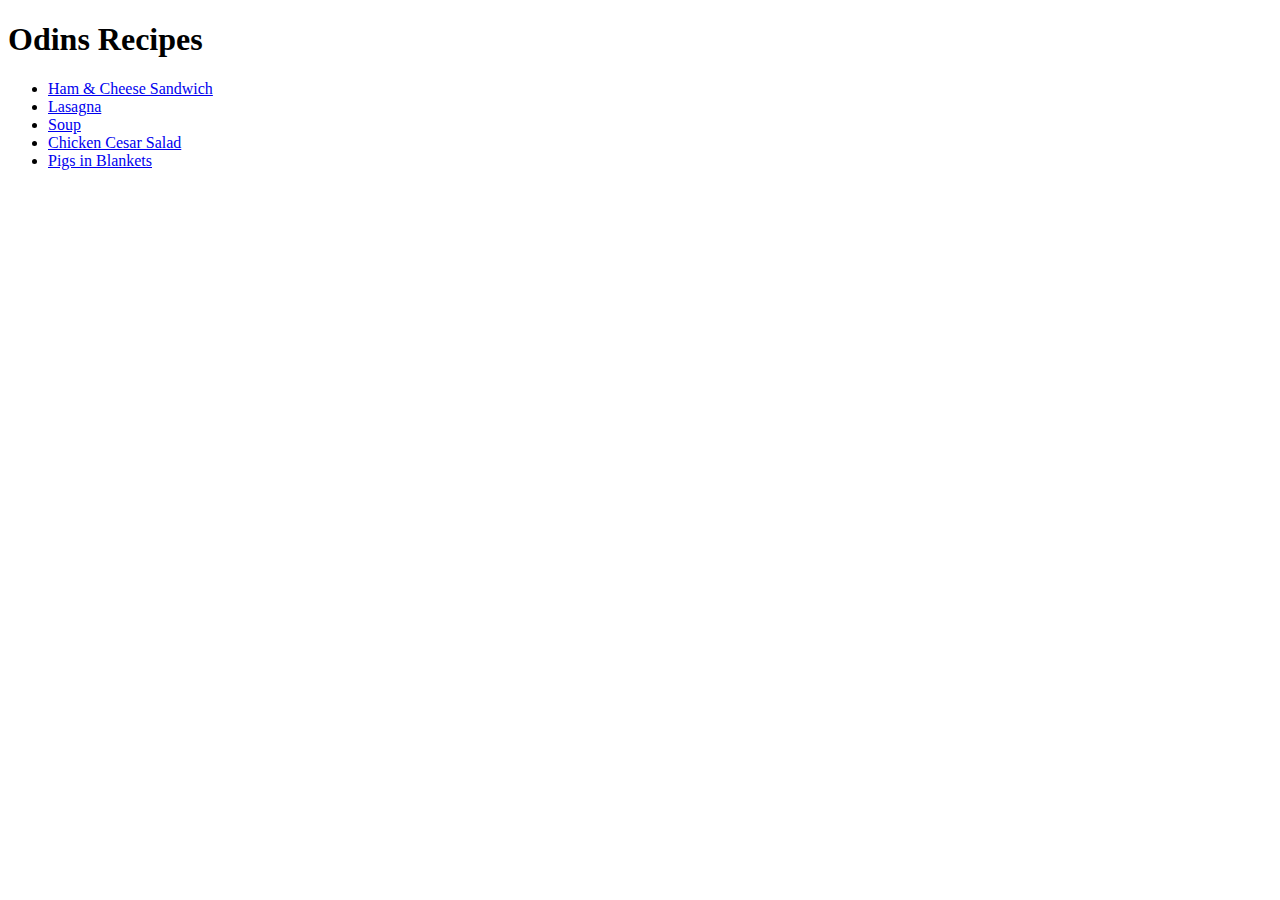
==== index.html @ e656097b "turned recipes links into an unordered list" ====
<!DOCTYPE html>
<html lang="en">
  <head>
    <meta charset="UTF-8" />
    <meta http-equiv="X-UA-Compatible" content="IE=edge" />
    <meta name="viewport" content="width=device-width, initial-scale=1.0" />
    <title>Document</title>
  </head>
  <body>
    <h1>Odins Recipes</h1>
    <ul>
      <li><a href="./recipes/toastie.html">Ham & Cheese Sandwich</a></li>
      <li><a href="./recipes/lasagna.html">Lasagna</a></li>
      <li><a href="./recipes/soup.html">Soup</a></li>
      <li><a href="./recipes/ccs.html">Chicken Cesar Salad</a></li>
      <li><a href="./recipes/pib.html">Pigs in Blankets</a></li>
    </ul>
  </body>
</html>
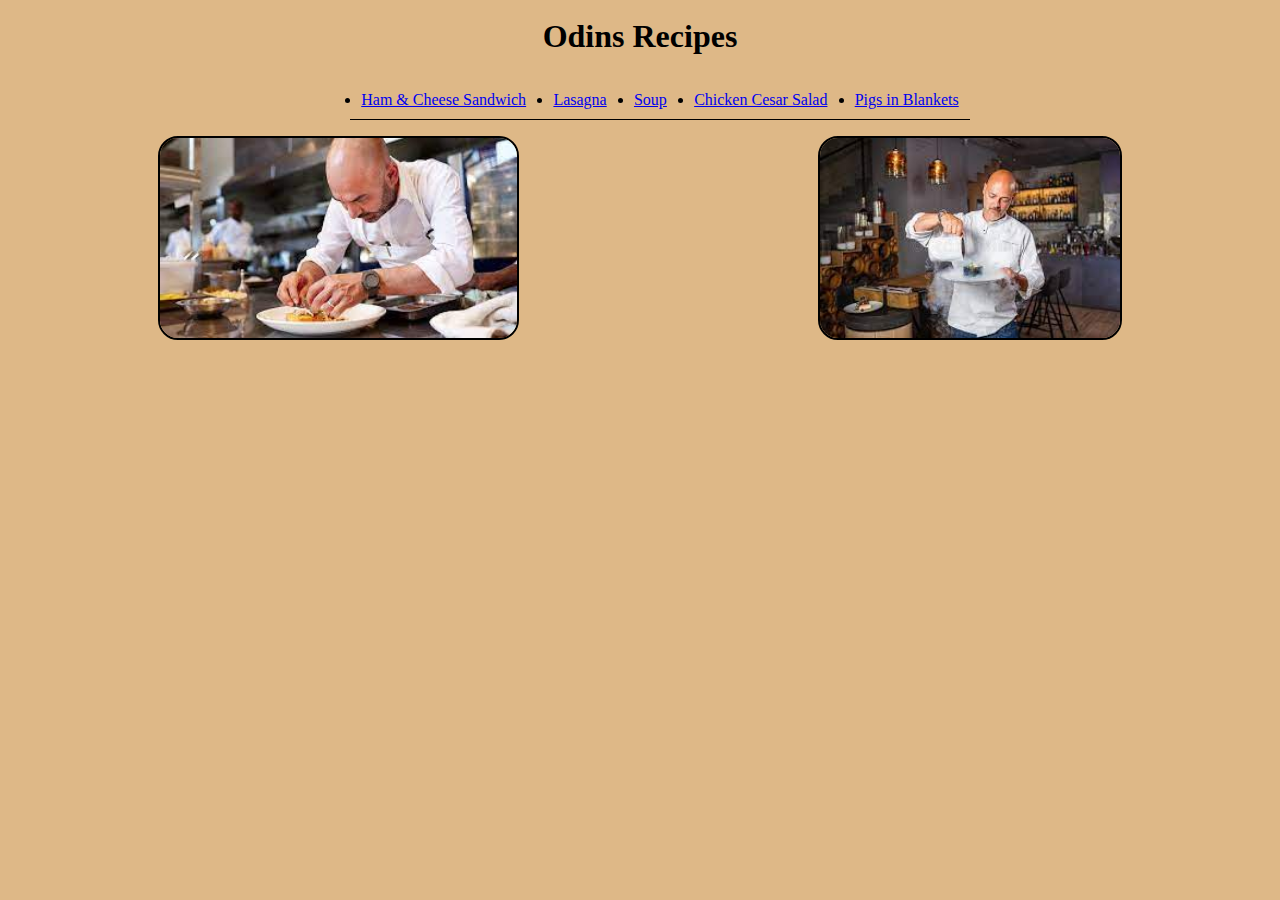
==== commit 69f0b19d: "Changed layout and added some images for the homepage. Created a stylesheet that is linked to all pa" ====
--- a/index.html
+++ b/index.html
@@ -5,15 +5,22 @@
     <meta http-equiv="X-UA-Compatible" content="IE=edge" />
     <meta name="viewport" content="width=device-width, initial-scale=1.0" />
     <title>Document</title>
+    <link rel="stylesheet" href="styles.css" />
   </head>
   <body>
     <h1>Odins Recipes</h1>
     <ul>
-      <li><a href="./recipes/toastie.html">Ham & Cheese Sandwich</a></li>
-      <li><a href="./recipes/lasagna.html">Lasagna</a></li>
-      <li><a href="./recipes/soup.html">Soup</a></li>
-      <li><a href="./recipes/ccs.html">Chicken Cesar Salad</a></li>
-      <li><a href="./recipes/pib.html">Pigs in Blankets</a></li>
+      <nav class="list">
+        <li><a href="./recipes/toastie.html">Ham & Cheese Sandwich</a></li>
+        <li><a href="./recipes/lasagna.html">Lasagna</a></li>
+        <li><a href="./recipes/soup.html">Soup</a></li>
+        <li><a href="./recipes/ccs.html">Chicken Cesar Salad</a></li>
+        <li><a href="./recipes/pib.html">Pigs in Blankets</a></li>
+      </nav>
     </ul>
+    <div class="chef">
+      <img src="./images/chef.jpeg" alt="Chef Preparing A Dish" />
+      <img src="./images/chef2.jpeg" alt="Chef Preparing A Dish 2" />
+    </div>
   </body>
 </html>
--- a/styles.css
+++ b/styles.css
@@ -0,0 +1,34 @@
+body {
+  background-color: burlywood;
+}
+
+h1 {
+  text-align: center;
+  width: 200px;
+  margin: 0 auto;
+  padding: 10px;
+  font-family: cursive;
+}
+
+.list {
+  display: flex;
+  gap: 26px;
+  justify-content: space-evenly;
+  border-bottom: 1px solid;
+  width: 600px;
+  margin: 0 auto;
+  padding: 10px;
+}
+
+img {
+  border: 2px solid black;
+  border-radius: 20px;
+  height: 200px;
+}
+
+.chef {
+  display: flex;
+  justify-content: space-around;
+  align-items: center;
+  margin: 0 auto;
+}
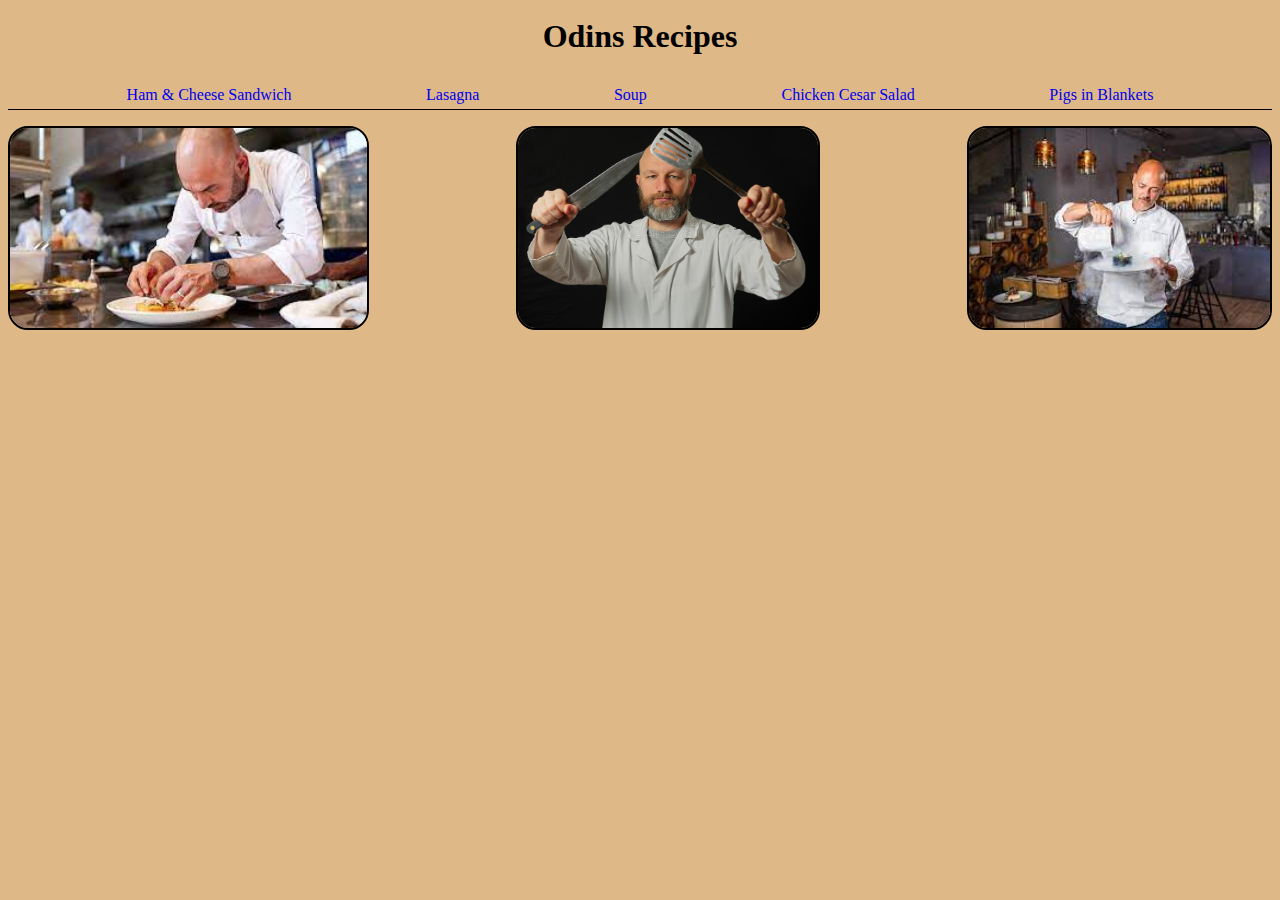
==== commit d298f023: "Added another chef image. Cleaned up the header for the webpage" ====
--- a/index.html
+++ b/index.html
@@ -9,17 +9,18 @@
   </head>
   <body>
     <h1>Odins Recipes</h1>
-    <ul>
-      <nav class="list">
+    <div class="list">
+      <ul>
         <li><a href="./recipes/toastie.html">Ham & Cheese Sandwich</a></li>
         <li><a href="./recipes/lasagna.html">Lasagna</a></li>
         <li><a href="./recipes/soup.html">Soup</a></li>
         <li><a href="./recipes/ccs.html">Chicken Cesar Salad</a></li>
         <li><a href="./recipes/pib.html">Pigs in Blankets</a></li>
-      </nav>
-    </ul>
+      </ul>
+    </div>
     <div class="chef">
       <img src="./images/chef.jpeg" alt="Chef Preparing A Dish" />
+      <img src="./images/chef3.jpeg" alt="The Chef">
       <img src="./images/chef2.jpeg" alt="Chef Preparing A Dish 2" />
     </div>
   </body>
--- a/styles.css
+++ b/styles.css
@@ -10,14 +10,13 @@
   font-family: cursive;
 }
 
-.list {
+ul{
+  list-style-type: none;
   display: flex;
-  gap: 26px;
+  gap:16px;
   justify-content: space-evenly;
-  border-bottom: 1px solid;
-  width: 600px;
-  margin: 0 auto;
-  padding: 10px;
+  padding: 5px 0;
+  border-bottom: 1px double;
 }
 
 img {
@@ -28,7 +27,11 @@
 
 .chef {
   display: flex;
-  justify-content: space-around;
+  justify-content: space-between;
   align-items: center;
   margin: 0 auto;
 }
+
+a{
+  text-decoration: none;
+}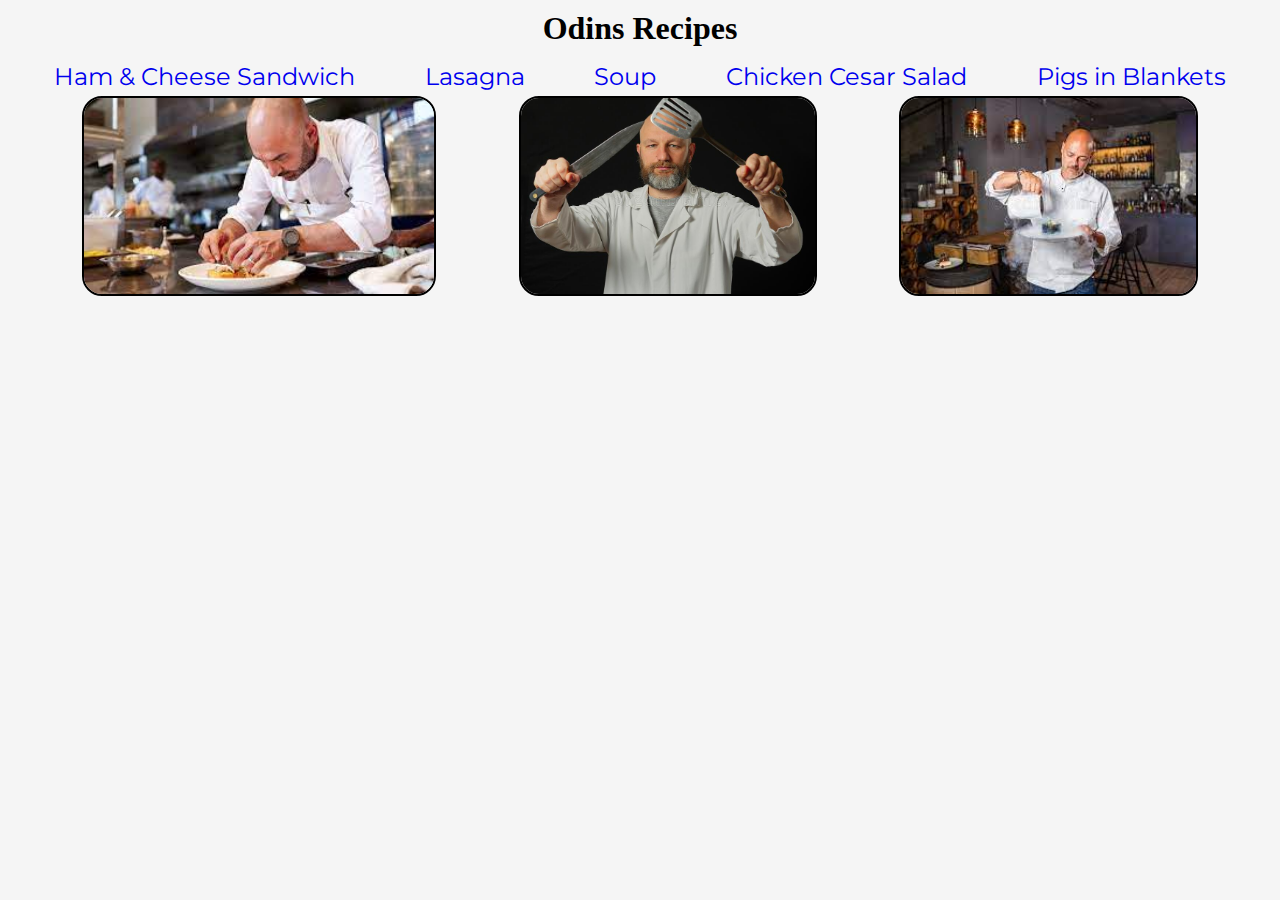
==== commit f3903e94: "did some updates" ====
--- a/index.html
+++ b/index.html
@@ -8,9 +8,11 @@
     <link rel="stylesheet" href="styles.css" />
   </head>
   <body>
-    <h1>Odins Recipes</h1>
-    <div class="list">
-      <ul>
+    <div class="title">
+      <h1>Odins Recipes</h1>
+    </div>
+    <div>
+      <ul class="list">
         <li><a href="./recipes/toastie.html">Ham & Cheese Sandwich</a></li>
         <li><a href="./recipes/lasagna.html">Lasagna</a></li>
         <li><a href="./recipes/soup.html">Soup</a></li>
@@ -18,9 +20,9 @@
         <li><a href="./recipes/pib.html">Pigs in Blankets</a></li>
       </ul>
     </div>
-    <div class="chef">
+    <div class="chef-images">
       <img src="./images/chef.jpeg" alt="Chef Preparing A Dish" />
-      <img src="./images/chef3.jpeg" alt="The Chef">
+      <img src="./images/chef3.jpeg" alt="The Chef" />
       <img src="./images/chef2.jpeg" alt="Chef Preparing A Dish 2" />
     </div>
   </body>
--- a/styles.css
+++ b/styles.css
@@ -1,37 +1,58 @@
-body {
-  background-color: burlywood;
+@import url("https://fonts.googleapis.com/css2?family=Montserrat:wght@500&display=swap");
+
+* {
+  box-sizing: border-box;
+  margin: 0;
+  padding: 0;
+  list-style: none;
+  font-family: Montserrat, sans-serif;
+  text-decoration: none;
 }
 
-h1 {
+body {
+  background-color: rgb(245, 245, 245);
+}
+
+.title h1 {
   text-align: center;
-  width: 200px;
+  width: 300px;
   margin: 0 auto;
   padding: 10px;
   font-family: cursive;
+  cursor: pointer;
+  transition: all 0.2s ease 0s;
 }
 
-ul{
+.title h1:hover {
+  transform: scale(110%);
+  color: rgb(255, 99, 71);
+}
+
+ul {
   list-style-type: none;
   display: flex;
-  gap:16px;
+  gap: 16px;
   justify-content: space-evenly;
   padding: 5px 0;
-  border-bottom: 1px double;
+  font-size: 24px;
 }
 
 img {
-  border: 2px solid black;
+  border: 2px solid;
   border-radius: 20px;
   height: 200px;
 }
 
-.chef {
+.chef-images {
   display: flex;
-  justify-content: space-between;
+  justify-content: space-evenly;
   align-items: center;
-  margin: 0 auto;
 }
 
-a{
-  text-decoration: none;
-}+a {
+  transition: all 0.2s ease 0s;
+}
+
+a:hover {
+  color: rgb(255, 99, 71);
+}
